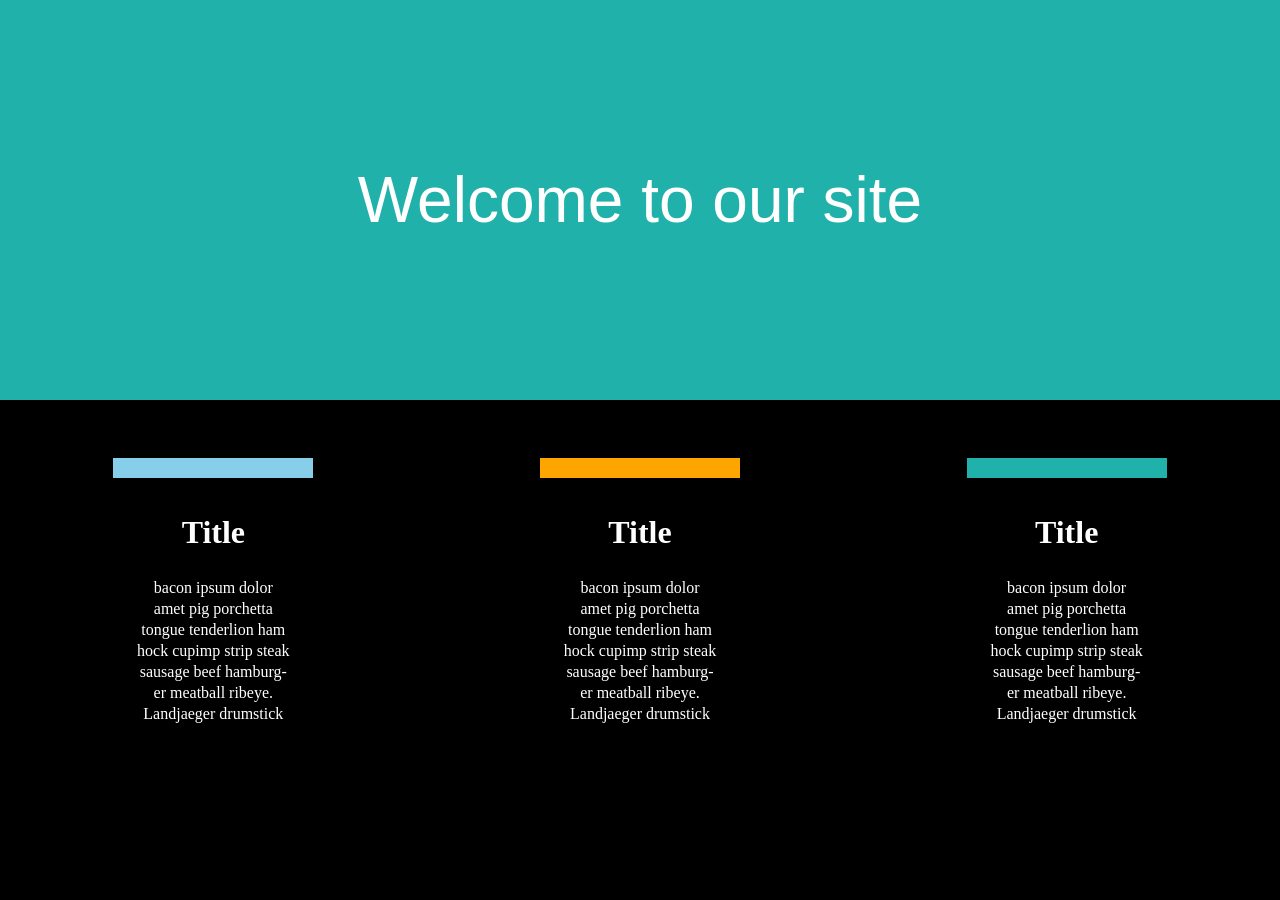
==== index.html @ 90bc69a4 "files" ====
<!DOCTYPE html>
<html>
<head>
    <meta charset="utf-8" />
    <meta http-equiv="X-UA-Compatible" content="IE=edge">
    <title>Page Title</title>
    <meta name="viewport" content="width=device-width, initial-scale=1">
    <link rel="stylesheet" type="text/css" media="screen" href="css/style.css" />
    
</head>
<body>
<header>
     

    <div class="box1">
        <hi>
            Welcome to our site
        </hi>

    </div>


</header>
   
  
<div class="flex-container">
                <div class ="flexA"><h1>Title</h1>
                    <p>bacon ipsum dolor</P>
                    <p>amet pig porchetta</p>
                    <p>tongue tenderlion ham</p>
                    <p>hock cupimp strip steak</p>
                    <p>sausage beef hamburg-</p>
                    <p>er meatball ribeye.</p>
                    <p>Landjaeger drumstick</p>

                </div>
                <div class = "flexB"><h1>Title</h1>
                <p>bacon ipsum dolor</P>
                    <p>amet pig porchetta</p>
                    <p>tongue tenderlion ham</p>
                    <p>hock cupimp strip steak</p>
                    <p>sausage beef hamburg-</p>
                    <p>er meatball ribeye.</p>
                    <p>Landjaeger drumstick</p>
                </div>

                <div class = "flexC"><h1>Title</h1>
                <p>bacon ipsum dolor</P>
                    <p>amet pig porchetta</p>
                    <p>tongue tenderlion ham</p>
                    <p>hock cupimp strip steak</p>
                    <p>sausage beef hamburg-</p>
                    <p>er meatball ribeye.</p>
                    <p>Landjaeger drumstick</p>
                </div>
 </div>
              
</html>
---- css/style.css ----
body {
    background-color: #e6e6e6;
    height: 500px;
    
    margin: 0px;
    padding: 0px;}

    .box1{
        height: 400px;
        display: flex;
        background-color: skyblue;
        margin-bottom: 20px;
        font-family: Arial;  
        align-items: center;
        font-size: 4em;
        justify-content: center;
        text-align: center;
        color: white;

    }
    


    
    
    
    
    .flex-container{
        display: flex;
        flex-direction: column;
        justify-content: space-between;
        height: 350px;
        
        
      }
      
      .flex-container > div {
        background-color: #ffffff00;
        width: 200px;
        margin: auto;
        text-align: center;
        line-height: 5px;
        
    
        
      }
    .flex-container h1{
        color: black;
        line-height: 2;
    }
    .flex-container p{
        color: black;
        font-size: 16px;
    }
    .flexA {
        border-top: 20px solid skyblue;
    }
    .flexB {
        border-top: 20px solid orange;
    }
    .flexC {
        border-top: 20px solid lightseagreen;
    }

    @media only screen and (min-width: 576px){
        .box1{background-color: lightseagreen}
        body{background-color: black}
        .flex-container h1 {color: white;}
        .flex-container p {color: white;}
        .flex-container { flex-direction: row;}
    }
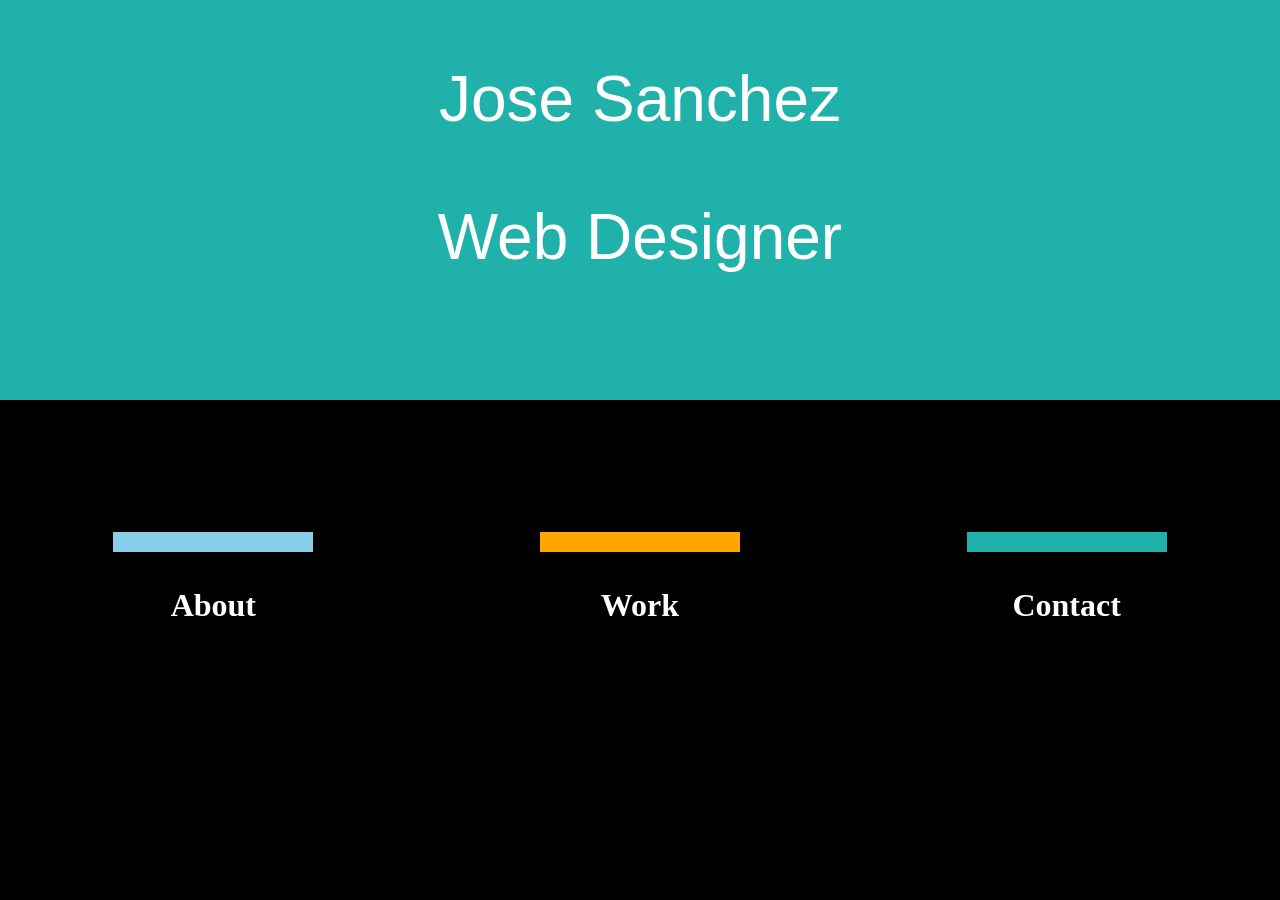
==== commit 27806394: "pic" ====
--- a/index.html
+++ b/index.html
@@ -14,7 +14,8 @@
 
     <div class="box1">
         <hi>
-            Welcome to our site
+            Jose Sanchez
+            <p>Web Designer</p>
         </hi>
 
     </div>
@@ -24,34 +25,16 @@
    
   
 <div class="flex-container">
-                <div class ="flexA"><h1>Title</h1>
-                    <p>bacon ipsum dolor</P>
-                    <p>amet pig porchetta</p>
-                    <p>tongue tenderlion ham</p>
-                    <p>hock cupimp strip steak</p>
-                    <p>sausage beef hamburg-</p>
-                    <p>er meatball ribeye.</p>
-                    <p>Landjaeger drumstick</p>
+                <div class ="flexA"><h1>About</h1>
+                    
 
                 </div>
-                <div class = "flexB"><h1>Title</h1>
-                <p>bacon ipsum dolor</P>
-                    <p>amet pig porchetta</p>
-                    <p>tongue tenderlion ham</p>
-                    <p>hock cupimp strip steak</p>
-                    <p>sausage beef hamburg-</p>
-                    <p>er meatball ribeye.</p>
-                    <p>Landjaeger drumstick</p>
+                <div class = "flexB"><h1>Work</h1>
+            
                 </div>
 
-                <div class = "flexC"><h1>Title</h1>
-                <p>bacon ipsum dolor</P>
-                    <p>amet pig porchetta</p>
-                    <p>tongue tenderlion ham</p>
-                    <p>hock cupimp strip steak</p>
-                    <p>sausage beef hamburg-</p>
-                    <p>er meatball ribeye.</p>
-                    <p>Landjaeger drumstick</p>
+                <div class = "flexC"><h1>Contact</h1>
+               
                 </div>
  </div>
               
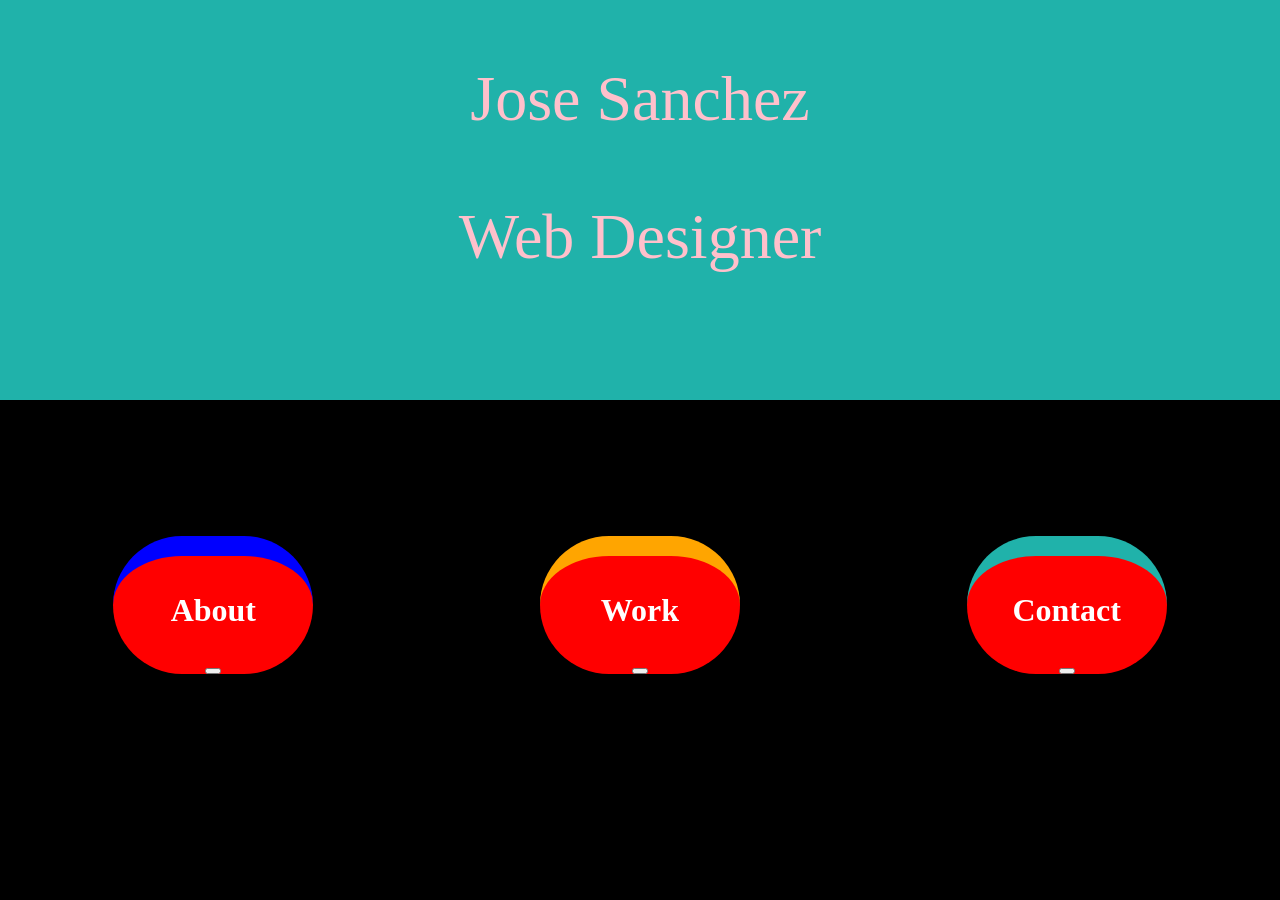
==== commit ae3e9137: "website" ====
--- a/index.html
+++ b/index.html
@@ -9,13 +9,15 @@
     
 </head>
 <body>
-<header>
+<div class="grid-wrapper">
+<header class="grid-top">
      
 
     <div class="box1">
         <hi>
             Jose Sanchez
             <p>Web Designer</p>
+           
         </hi>
 
     </div>
@@ -24,18 +26,18 @@
 </header>
    
   
-<div class="flex-container">
+<div class="grid-bottom flex-container">
                 <div class ="flexA"><h1>About</h1>
-                    
+                 <button></button>   
 
                 </div>
                 <div class = "flexB"><h1>Work</h1>
-            
+                    <button></button>
                 </div>
 
                 <div class = "flexC"><h1>Contact</h1>
-               
+               <button></button>
                 </div>
  </div>
-              
+</div>      
 </html>
--- a/css/style.css
+++ b/css/style.css
@@ -1,25 +1,38 @@
 body {
-    background-color: #e6e6e6;
+    background-color:rgb(213, 255, 205);
     height: 500px;
-    
     margin: 0px;
     padding: 0px;}
+    
 
     .box1{
         height: 400px;
         display: flex;
-        background-color: skyblue;
+        background-color:rgb(163, 77, 77);
         margin-bottom: 20px;
-        font-family: Arial;  
-        align-items: center;
+        font-family: 'Times New Roman', Times, serif;  
+        align-items: center; 
         font-size: 4em;
         justify-content: center;
         text-align: center;
-        color: white;
+        color:pink;
+        
 
     }
     
-
+    .grid-wrapper {
+        display: grid;
+        grid-gap: 10px;
+        grid-auto-rows: minmax(100px, auto);
+      }
+      .grid-top {
+        grid-column: 1;
+        grid-row: 1;
+      }
+      .grid-bottom { 
+        grid-column: 1;
+        grid-row: 2;
+      }
 
     
     
@@ -35,7 +48,7 @@
       }
       
       .flex-container > div {
-        background-color: #ffffff00;
+        background-color:red ;
         width: 200px;
         margin: auto;
         text-align: center;
@@ -53,13 +66,16 @@
         font-size: 16px;
     }
     .flexA {
-        border-top: 20px solid skyblue;
+        border-top: 20px solid blue;
+        border-radius: 300px; 
     }
     .flexB {
         border-top: 20px solid orange;
+        border-radius: 300px;
     }
     .flexC {
         border-top: 20px solid lightseagreen;
+        border-radius: 300px;
     }
 
     @media only screen and (min-width: 576px){
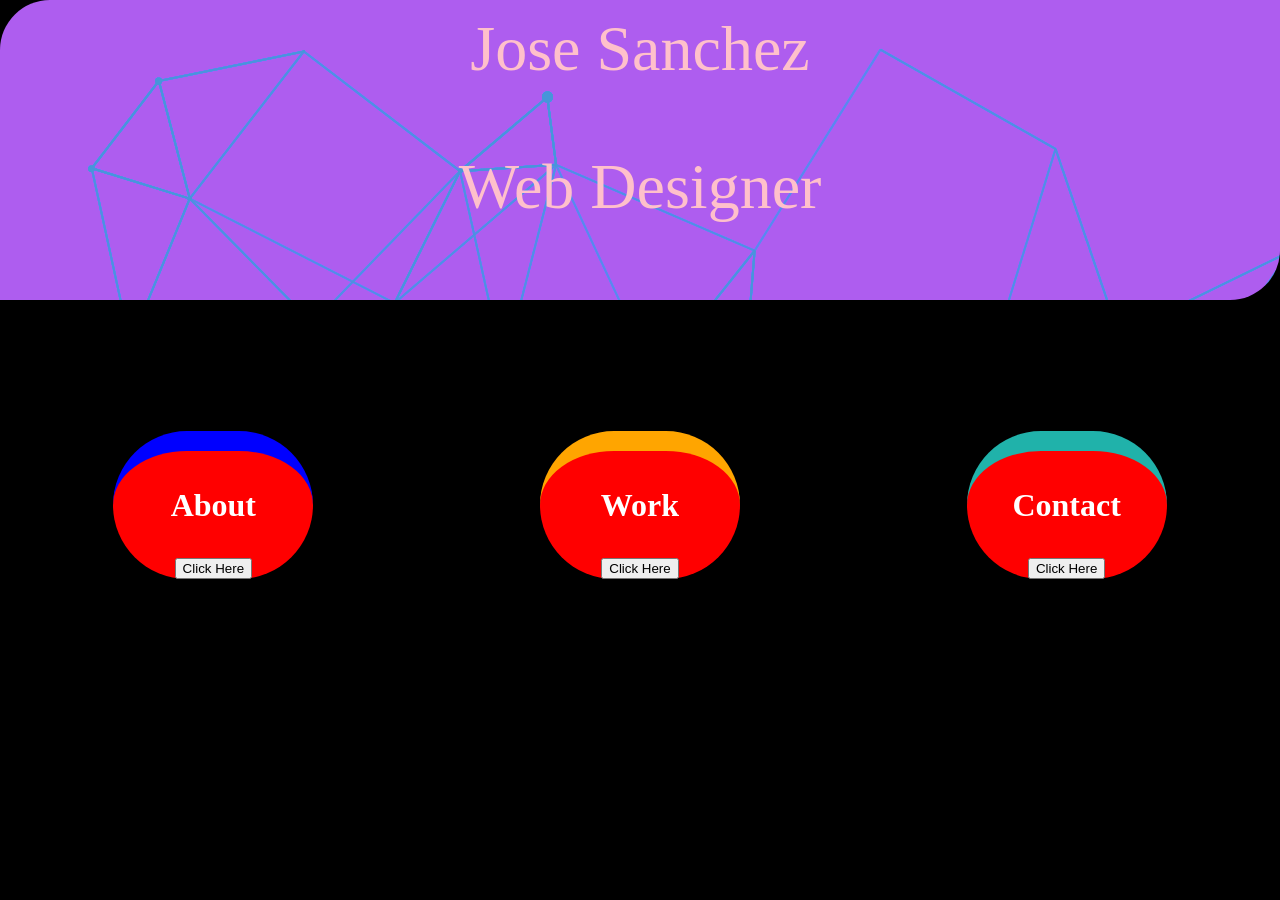
==== commit f6604bb5: "picture" ====
--- a/index.html
+++ b/index.html
@@ -11,13 +11,14 @@
 <body>
 <div class="grid-wrapper">
 <header class="grid-top">
+    
      
 
     <div class="box1">
         <hi>
             Jose Sanchez
             <p>Web Designer</p>
-           
+            
         </hi>
 
     </div>
@@ -28,15 +29,17 @@
   
 <div class="grid-bottom flex-container">
                 <div class ="flexA"><h1>About</h1>
-                 <button></button>   
+                 <button>Click Here </button>   
 
                 </div>
                 <div class = "flexB"><h1>Work</h1>
-                    <button></button>
+                    <button> Click Here </button>
                 </div>
 
                 <div class = "flexC"><h1>Contact</h1>
-               <button></button>
+               <button> 
+                   Click Here
+                </button> 
                 </div>
  </div>
 </div>      
--- a/css/style.css
+++ b/css/style.css
@@ -1,12 +1,13 @@
 body {
     background-color:rgb(213, 255, 205);
-    height: 500px;
+    height: 300px;
     margin: 0px;
     padding: 0px;}
-    
+
+
 
     .box1{
-        height: 400px;
+        height: 300px;
         display: flex;
         background-color:rgb(163, 77, 77);
         margin-bottom: 20px;
@@ -16,6 +17,11 @@
         justify-content: center;
         text-align: center;
         color:pink;
+        background-image: url(background.png);
+        background-blend-mode:hue;
+        border-bottom-right-radius: 50px; 
+        border-top-left-radius: 50px;
+        
         
 
     }
